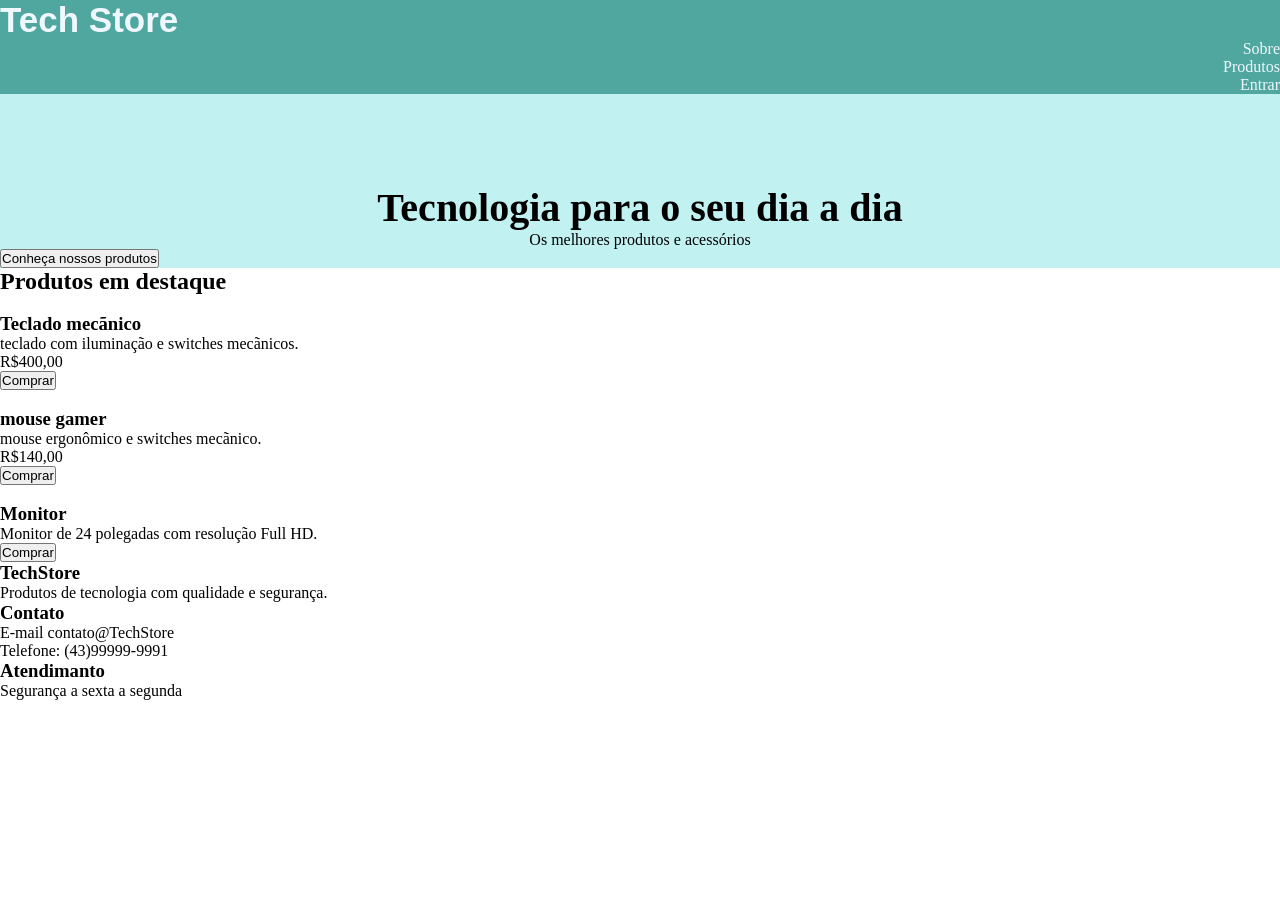
==== beca/interface.html @ 4844a2c8 "Add files via upload" ====
<!DOCTYPE html>
     <html lang="pt-br">
     <head>
         <meta charset="UTF-8">
         <meta http-equiv="X-UA-Compatible" content="IE=edge">
         <meta name="viewport" content="width=device-width, initial-scale=1.0">
         <title>TechStore</title>
         <link rel="stylesheet" href="interface.css">
     </head>
     <body>
         <header class="cabecalho">
             <h2 id="oi">Tech Store</h2>
             <nav>
                 <a href="Sobre">Sobre</a>
                 <a href="Produtos">Produtos</a>
                 <a href="Entrar">Entrar</a>
             </nav>
        </header>
        <main>
            <section class="banner">
               <h2 id="hi">Tecnologia para o seu dia a dia</h2>
               <p id="look">Os melhores produtos e acessórios</p>
               <button>Conheça nossos produtos</button>
            </section>

            <section class="catalogo">
                <h2>Produtos em destaque</h2>
                <div class="produtos">
                    <article class="produto">
                       <img src="/imagens/teclado.webp"alt="" width="300px">
                       <h3>Teclado mecãnico</h3>
                       <p>teclado com iluminação e switches mecãnicos.</p>
                       <p>R$400,00</p>
                       <button>Comprar</button>
                    </article>

                    <article class="produto">
                        <img src="/imagens/muose.webp" alt="" width="300px">
                        <h3>mouse gamer</h3>
                        <p>mouse ergonômico e switches mecãnico.</p>
                        <p>R$140,00</p>
                        <button>Comprar</button>

                    </article>

                    <article class="produto">
                        <img src="/imagens/monitor.webp" alt="" width="300px">
                        <h3>Monitor</h3>
                        <p>Monitor de 24 polegadas com resolução Full HD.</p>
                         <button>Comprar</button>

                    </article>
                  </div>
                 </section>
                  
                </main>
                <footer class="rodape">
                    <div>
                        <h3>TechStore</h3>
                        <p>Produtos de tecnologia com qualidade e segurança.</p>
                    </div>

                    <div>
                        <h3>Contato</h3>
                        <p>E-mail contato@TechStore</p>
                        <p>Telefone: (43)99999-9991</p>
                    </div>

                    <div>
                        <h3>Atendimanto</h3>
                        <p>Segurança a sexta a segunda</p>
                    </div>

                </footer>
             
     </body>
     </html>
---- beca/interface.css ----
*{
    margin: 0%;
    padding: 0%;
    box-sizing: border-box;
}
.cabecalho{
    background-color: rgb(80, 167, 159);
    flex-direction: row;
    justify-content: end; 
    
}
#oi{
    color: aliceblue;
    font-size: 35px;
    font-family: 'Franklin Gothic Medium', 'Arial Narrow', Arial, sans-serif;
}
a{
    text-decoration: none;
    color: aliceblue;
    display: flex;
    flex-direction: row-reverse;
    justify-content: end;
    flex-wrap: nowrap;
    padding: 0%;
}
#hi{
    display: flex;
    justify-content: center;
    font-size: 40px;
    padding-top: 90px;
}
.banner{
    background-color: rgb(194, 241, 241);
}
#look{
    display: flex;
    justify-content: center;
}
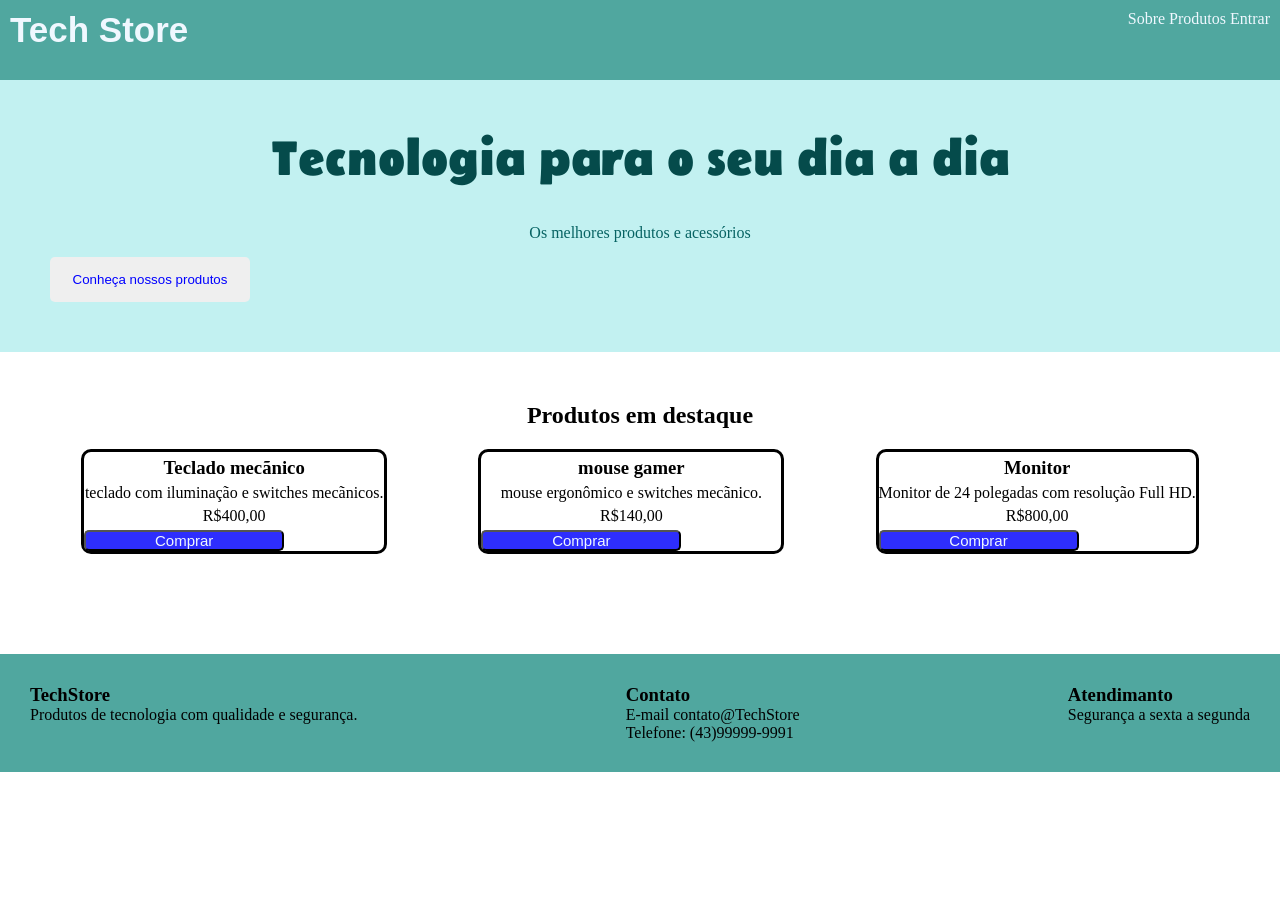
==== commit 1cef6902: "Add files via upload" ====
--- a/beca/interface.html
+++ b/beca/interface.html
@@ -7,6 +7,10 @@
          <meta name="viewport" content="width=device-width, initial-scale=1.0">
          <title>TechStore</title>
          <link rel="stylesheet" href="interface.css">
+         <link rel="preconnect" href="https://fonts.googleapis.com">
+<link rel="preconnect" href="https://fonts.gstatic.com" crossorigin>
+<link href="https://fonts.googleapis.com/css2?family=Belanosima:wght@400;600;700&family=Special+Gothic+Expanded+One&display=swap" rel="stylesheet">
+
      </head>
      <body>
          <header class="cabecalho">
@@ -19,8 +23,8 @@
         </header>
         <main>
             <section class="banner">
-               <h2 id="hi">Tecnologia para o seu dia a dia</h2>
-               <p id="look">Os melhores produtos e acessórios</p>
+               <h2>Tecnologia para o seu dia a dia</h2>
+               <p>Os melhores produtos e acessórios</p>
                <button>Conheça nossos produtos</button>
             </section>
 
@@ -48,6 +52,7 @@
                         <img src="/imagens/monitor.webp" alt="" width="300px">
                         <h3>Monitor</h3>
                         <p>Monitor de 24 polegadas com resolução Full HD.</p>
+                        <p>R$800,00</p>
                          <button>Comprar</button>
 
                     </article>
--- a/beca/interface.css
+++ b/beca/interface.css
@@ -3,36 +3,118 @@
     padding: 0%;
     box-sizing: border-box;
 }
+h2{
+    display: flex;
+    justify-content: center;
+    margin-bottom: 20px;
+}
 .cabecalho{
     background-color: rgb(80, 167, 159);
+    display: flex;
     flex-direction: row;
-    justify-content: end; 
+    justify-content: space-between;
+    padding: 10px; 
     
 }
 #oi{
+    display: flex;
     color: aliceblue;
     font-size: 35px;
     font-family: 'Franklin Gothic Medium', 'Arial Narrow', Arial, sans-serif;
+    justify-content: center;
 }
+
 a{
     text-decoration: none;
     color: aliceblue;
-    display: flex;
-    flex-direction: row-reverse;
-    justify-content: end;
-    flex-wrap: nowrap;
-    padding: 0%;
-}
-#hi{
-    display: flex;
-    justify-content: center;
-    font-size: 40px;
-    padding-top: 90px;
 }
 .banner{
     background-color: rgb(194, 241, 241);
-}
-#look{
     display: flex;
     justify-content: center;
-}+    padding: 50px;
+    flex-direction: column;
+    margin-bottom: 50px;
+}
+.banner  p{
+    color: rgb(7, 99, 99);
+    display: flex;
+    justify-content: center;
+    margin: 12px;
+    margin-bottom: 15px;
+    
+}
+.banner button{ color: blue;
+    display: flex;
+    justify-content: center;
+    border: none;
+    padding: 15px;
+    border-radius: 5px;
+    width: 200px;
+    
+}
+.produto {
+    display: flex;
+    border: solid black;
+    gap: 5px;
+    flex-direction: column;
+    justify-content: center;
+    border-radius: 10px;
+    
+}
+
+.produtos{
+    display: flex;
+    gap: 10px;
+    margin-bottom: 100px;
+    justify-content: space-evenly;
+
+
+
+}
+.produto h3{
+    display: flex;
+    justify-content: center;
+}
+
+.catalago h2{
+    display: flex;
+    justify-content: space-evenly; 
+   margin-bottom: 50px;
+
+}
+.rodape{
+    background-color: rgb(80, 167, 159);
+    display: flex;
+    flex-direction: row;
+    justify-content: space-between;
+    padding: 30px; 
+}
+.banner h2{
+    font-family: "Belanosima", sans-serif;
+    display: flex;
+    justify-content: center;
+    color: rgb(5, 75, 75);
+    font-size: 50px;
+}
+
+
+.produto button{
+    display: flex;
+    justify-content: center;
+    background-color: rgb(46, 46, 253);
+    color: aliceblue;
+    font-size: 15px;
+    border-radius: 5px;
+    width: 200px;
+}
+.produto p{
+    display: flex;
+    justify-content: center;
+}
+button{
+    display: flex;
+    justify-content: center;
+}
+
+
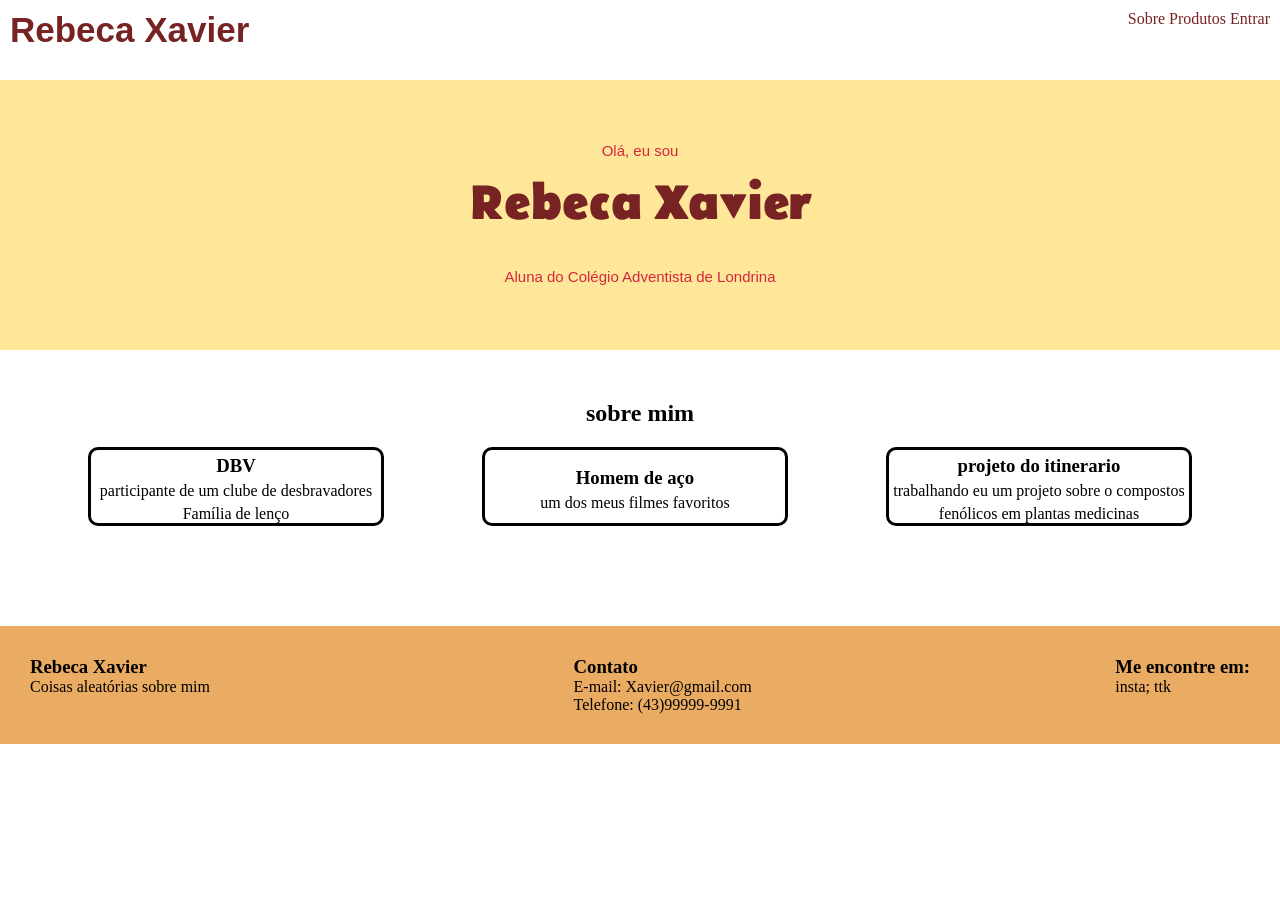
==== commit d7576a53: "Add files via upload" ====
--- a/beca/interface.html
+++ b/beca/interface.html
@@ -14,47 +14,47 @@
      </head>
      <body>
          <header class="cabecalho">
-             <h2 id="oi">Tech Store</h2>
+             <h2 id="oi">Rebeca Xavier</h2>
              <nav>
                  <a href="Sobre">Sobre</a>
-                 <a href="Produtos">Produtos</a>
+                 <a href="Aleatório">Produtos</a>
                  <a href="Entrar">Entrar</a>
              </nav>
         </header>
         <main>
             <section class="banner">
-               <h2>Tecnologia para o seu dia a dia</h2>
-               <p>Os melhores produtos e acessórios</p>
-               <button>Conheça nossos produtos</button>
+               <p>Olá, eu sou</p>
+               <h2>Rebeca Xavier</h2>
+               <p>Aluna do Colégio Adventista de Londrina </p> 
+               
+               
             </section>
 
             <section class="catalogo">
-                <h2>Produtos em destaque</h2>
+                <h2>sobre mim</h2>
                 <div class="produtos">
                     <article class="produto">
-                       <img src="/imagens/teclado.webp"alt="" width="300px">
-                       <h3>Teclado mecãnico</h3>
-                       <p>teclado com iluminação e switches mecãnicos.</p>
-                       <p>R$400,00</p>
-                       <button>Comprar</button>
+                       <img src="/imagens/campoei.webp"alt="" width="290px">
+                       <h3>DBV</h3>
+                       <p>participante de um clube de desbravadores</p>
+                       <p>Família de lenço</p>
+                       
                     </article>
 
                     <article class="produto">
-                        <img src="/imagens/muose.webp" alt="" width="300px">
-                        <h3>mouse gamer</h3>
-                        <p>mouse ergonômico e switches mecãnico.</p>
-                        <p>R$140,00</p>
-                        <button>Comprar</button>
+                        <img src="/imagens/homem.webp" alt="" width="300px">
+                        <h3>Homem de aço</h3>
+                        <p>um dos meus filmes favoritos</p>
+                        
 
                     </article>
 
                     <article class="produto">
-                        <img src="/imagens/monitor.webp" alt="" width="300px">
-                        <h3>Monitor</h3>
-                        <p>Monitor de 24 polegadas com resolução Full HD.</p>
-                        <p>R$800,00</p>
-                         <button>Comprar</button>
-
+                        <img src="/imagens/plantas.webp" alt="" width="300px">
+                        <h3>projeto do itinerario</h3>
+                        <p>trabalhando eu um projeto sobre o compostos</p>
+                        <p>fenólicos em plantas medicinas</p>
+                        
                     </article>
                   </div>
                  </section>
@@ -62,19 +62,19 @@
                 </main>
                 <footer class="rodape">
                     <div>
-                        <h3>TechStore</h3>
-                        <p>Produtos de tecnologia com qualidade e segurança.</p>
+                        <h3>Rebeca Xavier</h3>
+                        <p>Coisas aleatórias sobre mim</p>
                     </div>
 
                     <div>
                         <h3>Contato</h3>
-                        <p>E-mail contato@TechStore</p>
+                        <p>E-mail: Xavier@gmail.com</p>
                         <p>Telefone: (43)99999-9991</p>
                     </div>
 
                     <div>
-                        <h3>Atendimanto</h3>
-                        <p>Segurança a sexta a segunda</p>
+                        <h3>Me encontre em:</h3>
+                        <p>insta; ttk</p>
                     </div>
 
                 </footer>
--- a/beca/interface.css
+++ b/beca/interface.css
@@ -9,7 +9,7 @@
     margin-bottom: 20px;
 }
 .cabecalho{
-    background-color: rgb(80, 167, 159);
+    background-color: rgb(255, 255, 255);
     display: flex;
     flex-direction: row;
     justify-content: space-between;
@@ -18,7 +18,7 @@
 }
 #oi{
     display: flex;
-    color: aliceblue;
+    color: #772323;
     font-size: 35px;
     font-family: 'Franklin Gothic Medium', 'Arial Narrow', Arial, sans-serif;
     justify-content: center;
@@ -26,25 +26,32 @@
 
 a{
     text-decoration: none;
-    color: aliceblue;
+    color: #772323;
 }
 .banner{
-    background-color: rgb(194, 241, 241);
+    background-color: #ffe799;
     display: flex;
+    align-items: center;
     justify-content: center;
     padding: 50px;
     flex-direction: column;
     margin-bottom: 50px;
 }
+.link{
+   display: flex; 
+   gap: 50px;
+}
 .banner  p{
-    color: rgb(7, 99, 99);
+    color: #D7263D;
     display: flex;
     justify-content: center;
     margin: 12px;
     margin-bottom: 15px;
+    font-family: "Belanosima", sans-serif;
+    font-size: 15px;
     
 }
-.banner button{ color: blue;
+.banner button{ color: rgb(26, 26, 63);
     display: flex;
     justify-content: center;
     border: none;
@@ -55,6 +62,9 @@
 }
 .produto {
     display: flex;
+    flex-direction: column;
+    align-items: center;
+    justify-content: center;
     border: solid black;
     gap: 5px;
     flex-direction: column;
@@ -81,10 +91,11 @@
     display: flex;
     justify-content: space-evenly; 
    margin-bottom: 50px;
+   
 
 }
 .rodape{
-    background-color: rgb(80, 167, 159);
+    background-color: #eaab63;
     display: flex;
     flex-direction: row;
     justify-content: space-between;
@@ -94,27 +105,19 @@
     font-family: "Belanosima", sans-serif;
     display: flex;
     justify-content: center;
-    color: rgb(5, 75, 75);
+    color: #772323;
     font-size: 50px;
 }
 
 
-.produto button{
-    display: flex;
-    justify-content: center;
-    background-color: rgb(46, 46, 253);
-    color: aliceblue;
-    font-size: 15px;
-    border-radius: 5px;
-    width: 200px;
-}
 .produto p{
-    display: flex;
-    justify-content: center;
-}
-button{
     display: flex;
     justify-content: center;
 }
 
 
+.produto :hover{
+    transform: scale();
+
+}
+
